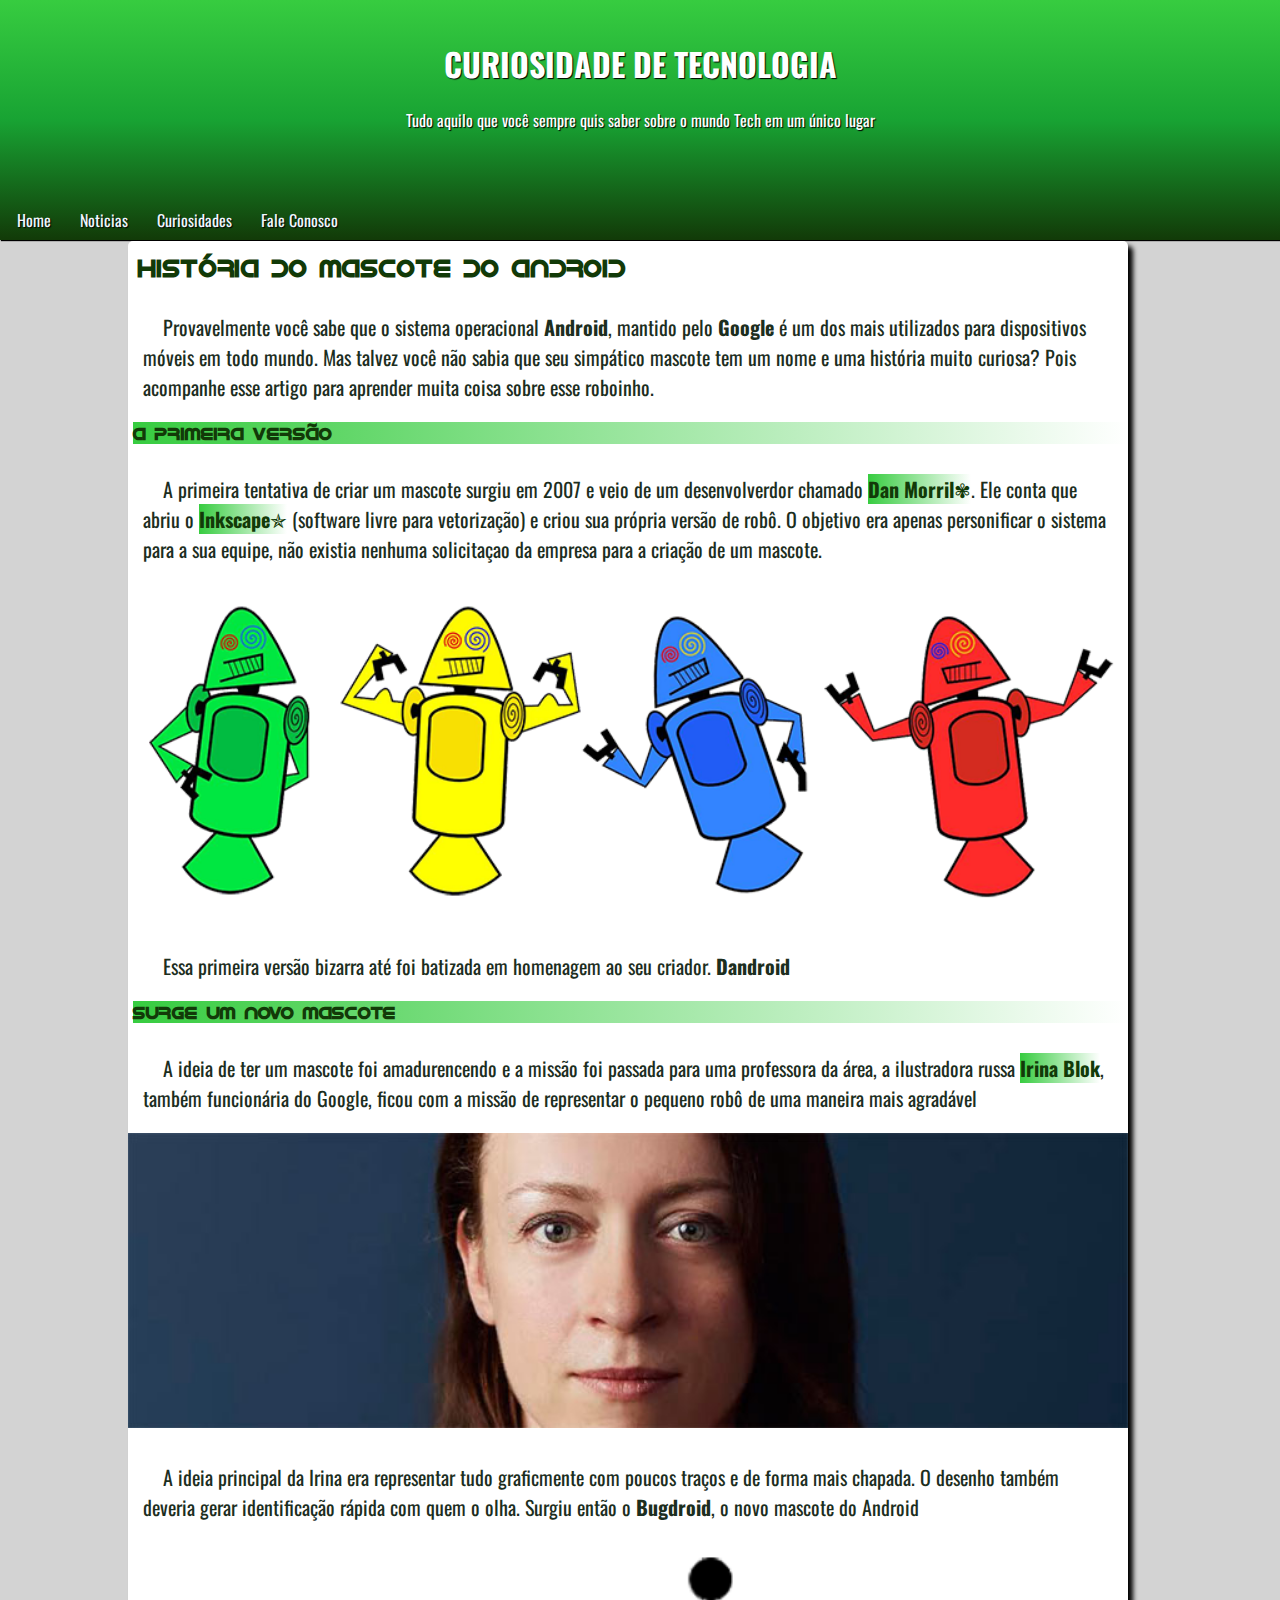
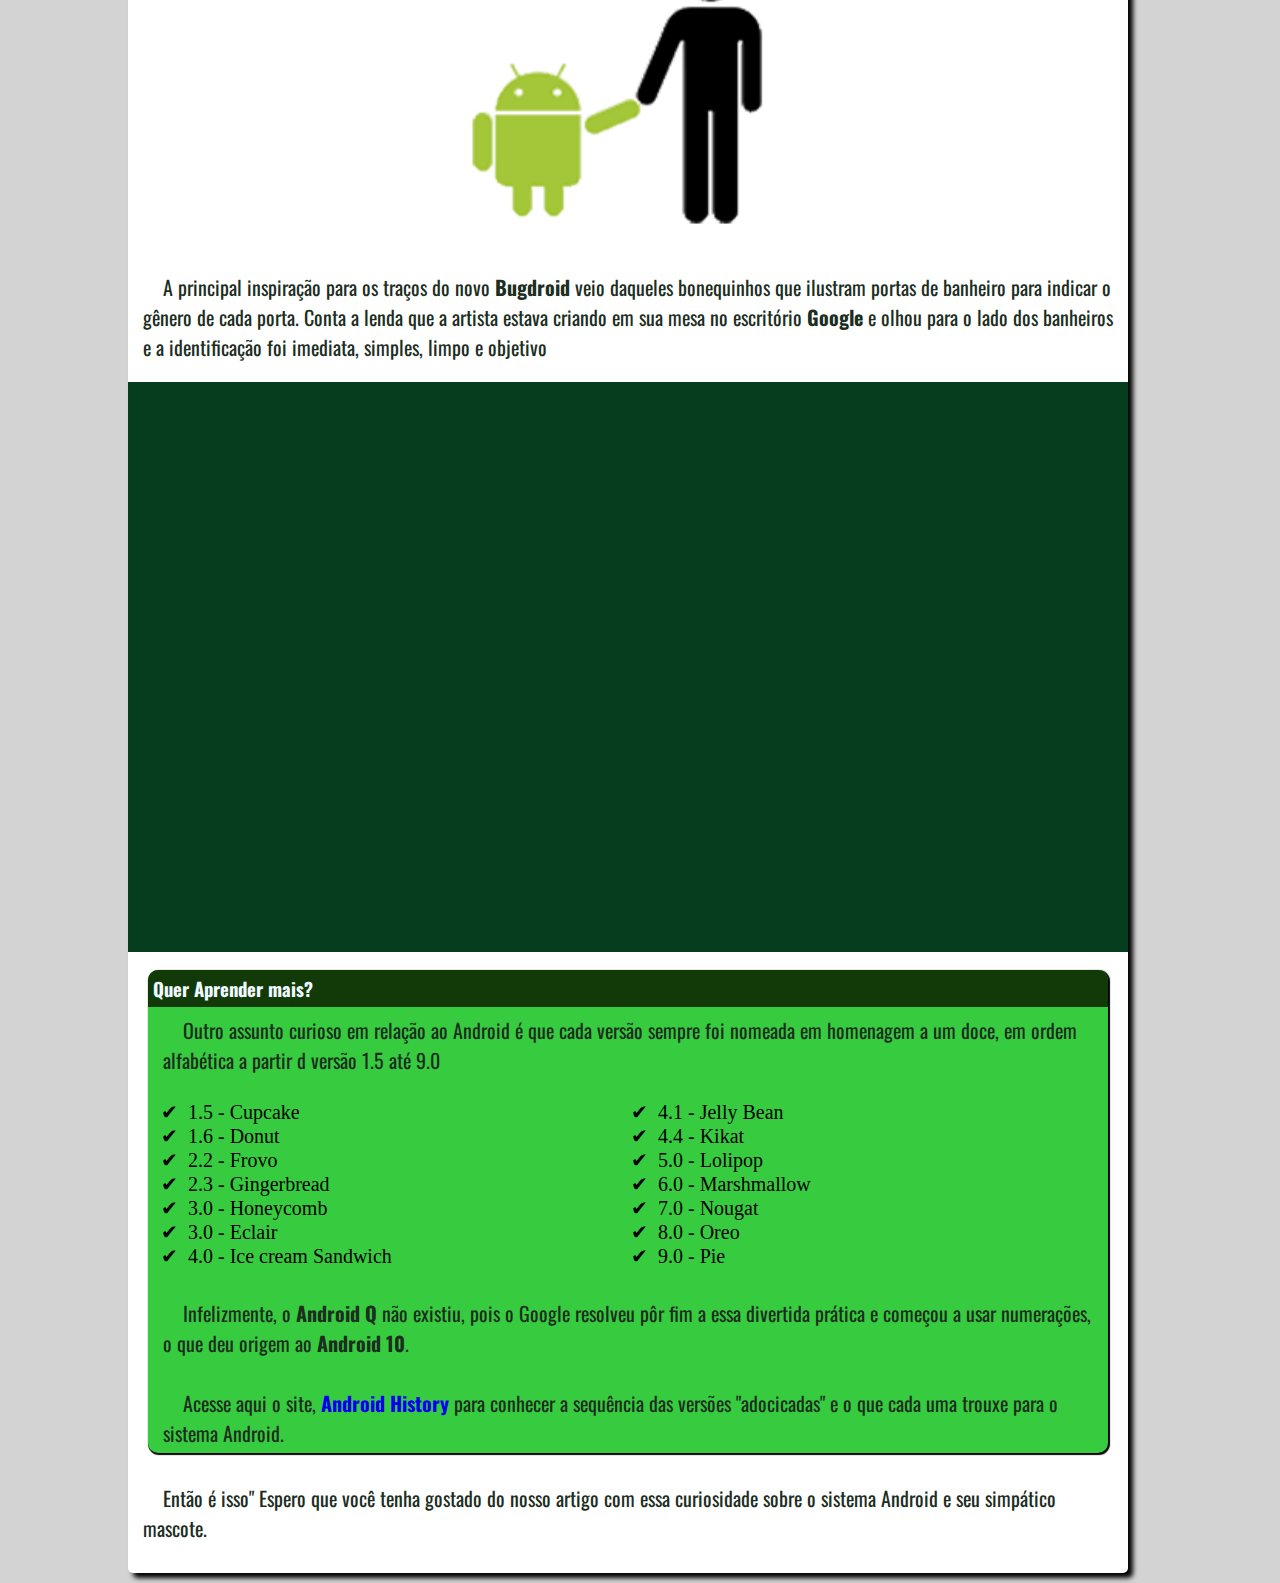
==== desafio010.html @ bfae3003 "Initial commit" ====
<!DOCTYPE html><!-- Esse foi eu que fiz-->
<html lang="pt-br">
<head>
    <meta charset="UTF-8">
    <meta name="viewport" content="width=device-width, initial-scale=1.0">
    <link rel="shortcut icon" href="favicon.ico" type="image/x-icon">
    <title>Como surgiu o Mascote do Android</title>
    <link rel="stylesheet" href="style.css">
</head>
<body>
    <header>
        <h1> CURIOSIDADE DE TECNOLOGIA</h1>
        <P>Tudo aquilo que você sempre quis saber sobre o mundo Tech em um único lugar</P>
        <nav>
                <a class="a1" href="#">Home</a>
                <a class="a1"href="#">Noticias</a>
                <a class="a1" href="#">Curiosidades</a>
                <a class="a1"href="#">Fale Conosco</a>
        </nav>
    </header>
    <main>
        <!--<article-->
            <h1 id="h1"> História do Mascote do Android</h1>
            <p class="id1">Provavelmente você sabe que o sistema operacional <strong>Android</strong>, mantido pelo <strong>Google</strong> é um dos mais utilizados para dispositivos móveis em todo mundo. Mas talvez você não sabia que seu simpático mascote tem um nome e uma história muito curiosa? Pois acompanhe esse artigo para aprender muita coisa sobre esse roboinho.</p>
            <h3 class="h3">  A primeira Versão</h3>
            <p class="id1"> A primeira tentativa de criar um mascote surgiu em 2007 e veio de um desenvolverdor chamado <a id="dan"href="https://androidcommunity.com/dan-morrill-shows-us-the-android-mascot-that-almost-was-20130103/" target="_blank" class="link1"><strong>Dan Morril</strong></a>. Ele conta que abriu o <a id="ink" href="https://inkscape.org/pt-br/" target="_blank" class="link1"><strong>Inkscape</strong></a> (software livre para vetorização) e criou sua própria versão de robô. O objetivo era apenas personificar o sistema para a sua equipe, não existia nenhuma solicitaçao da empresa para a criação de um mascote.</p>
            <img src="imagens/dan-droids.png" alt="dandrid" width="100%">
            
            <p class="id1">Essa primeira versão bizarra até foi batizada em homenagem ao seu criador. <strong>Dandroid</strong></p>
            <h3 class="h3">Surge um novo Mascote</h3>
            <p class="id1">A ideia de ter um mascote foi amadurencendo e a missão foi passada para uma professora da área, a ilustradora russa <a href="https://www.irinablok.com/" target="_blank" class="link1"><strong>Irina Blok</strong></a>, também funcionária do Google, ficou com a missão de representar o pequeno robô de uma maneira mais agradável</p>
            
            <img src="imagens/irina-blok.jpg" alt="Irina Blok, criadora do Bugdroid" width="100%">
            
            <p class="id1">A ideia principal da Irina era representar tudo graficmente com poucos traços e de forma mais chapada. O desenho também deveria gerar identificação rápida com quem o olha. Surgiu então o <strong>Bugdroid</strong>, o novo mascote do Android</p>
            
            <div id="bugdroid"><img src="imagens/bugdroid.png" alt="BugDroid" width="auto" height="300px"></div>

            <p class="id1"> A principal inspiração para os traços do novo <strong>Bugdroid</strong> veio daqueles bonequinhos que ilustram portas de banheiro para indicar o gênero de cada porta. Conta a lenda que a artista estava criando em sua mesa no escritório <strong>Google</strong> e olhou para o lado dos banheiros e a identificação foi imediata, simples, limpo e objetivo</p>

            <div id="divideo"><iframe id="video"  src="https://www.youtube.com/embed/5K4pEk19nhs?si=ZQV7nyqx-ZLUtN8B" title="YouTube video player" frameborder="0" allow="accelerometer; autoplay; clipboard-write; encrypted-media; gyroscope; picture-in-picture; web-share" allowfullscreen></iframe>
            </div>
            <section>
                <h3 id="h3s">Quer Aprender mais?</h3>
                <p id="id11">Outro assunto curioso em relação ao Android é que cada versão sempre foi nomeada em homenagem a um doce, em ordem alfabética a partir d versão 1.5 até 9.0</p>
            <ul>
                <li>1.5 - Cupcake</li>
                <li>1.6 - Donut</li>
                <li>2.2 - Frovo</li>
                <li>2.3 - Gingerbread</li>
                <li>3.0 - Honeycomb</li>
                <li>3.0 - Eclair</li>
                <li>4.0 - Ice cream Sandwich</li> 
                <li>4.1 - Jelly Bean</li>
                <li>4.4 - Kikat</li>
                <li>5.0 - Lolipop</li>
                <li>6.0 - Marshmallow</li>
                <li>7.0 - Nougat</li>
                <li>8.0 - Oreo</li>
                <li>9.0 - Pie</li>
            </ul>
                <p class="id1">Infelizmente, o <strong>Android Q</strong> não existiu, pois o Google resolveu pôr fim a essa divertida prática e começou a usar numerações, o que deu origem ao <strong>Android 10</strong>. </p>
                <p id ="id12">Acesse aqui o site, <strong><a id="siteandroid" href="https://www.android.com/">Android History</a></strong></a> para conhecer a sequência das versões "adocicadas" e o que cada uma trouxe para o sistema Android.</p>           
            </section>
        <!--</article>-->
            <p class="id1">Então é isso" Espero que você tenha gostado do nosso artigo com essa curiosidade sobre o sistema Android e seu simpático mascote.</p>
    </main>
</body>
</html>
---- style.css ----
@charset  'UTF-8';

@font-face{
    font-family: droid;
    src: url(idroid.otf);
}
@font-face{
    font-family:regular;
    src: url(Oswald-VariableFont_wght.ttf);
}
body{
    background-color: lightgrey;
    margin: 0px;
}
header{
    background: linear-gradient(to top,#123A08, #18A333, #37CC40 );
    font-family: regular;
    margin: 0px;
    height: 240px;
    color: white;
    text-align: center;
    box-shadow: 1px 1px 1px black;
    text-shadow: 1px 1px 1px black;
}
header > h1{
    margin-top: 0px;
    padding-top: 40px;
   
}
nav{
    width: 350px;
    height: 20px;
    padding-left: 5px;
    padding-top: 60px;
}
nav > a {
    color: aliceblue;
    margin-right: 15px;
    padding-left: 10px;
    text-decoration: none;
}
a:hover{
   
    text-decoration:underline;
}

main{
    background-color: white;
    margin-top: -3px;
    margin-bottom: 10px;
    margin-left: 10%;
    margin-right: 10%;
    padding-bottom: 10px;
    box-shadow: 5px 5px 5px black;
    border-radius: 5px 5px 5px 5px;
    min-width: 300px;
    max-width: 1000px;
}
main > h1{
    margin-left: 10px;
    margin-top: 4px;
    padding-top: 12px;
    font-family: 'droid', Courier, monospace;
    color: #123A08;
    font-size: 25px;
}
.id1{
    padding-left: 15px;
    padding-right: 15px;
    padding-top: 10px;
    text-indent:20px;
    color: #1C2E1E;
    font-family: regular;
    font-size: 20px;
   
}
#id11{
    padding-left: 15px;
    padding-right: 15px;
    margin-top: 3px;
    text-indent:20px;
    color: #1C2E1E;
    font-family: regular;
    font-size: 20px;
}
#id12{
    padding-left: 15px;
    padding-right: 15px;
    margin-top: 10px;
    padding-top: 5px;
    text-indent:20px;
    color: #1C2E1E;
    font-family: regular;
    font-size: 20px;
}
#foto1{
    width: auto;
    height: auto;
}
.h3{
    background:linear-gradient(to right,  #37CC40, white);
    color: #123A08;
    font-family: 'droid';
    font-size: 18px;
    margin-left: 5px;
}
section{
    border-radius: 10px 10px 10px 10px;
    box-shadow: 1px 1px 1px 1px;
    background-color: #37CC40;
    width: 96%;
    margin-left: 2%;
    height: 100%;
}
#h3s{ 
    border-radius: 10px 10px 0px 0px;
    margin-bottom: 1px; 
}
section > p{
    padding: 5px;
}
section > h3{
    font-family: regular;
    background-color: #123A08;
    color: aliceblue;
    padding: 5px;
    width: auto;
    height: auto;
}
.link1{
    background:linear-gradient(to right,  #37CC40, white);
    text-decoration: none;
    color: #123A08;
}
#bugdroid{
    width: 100%;
    height: 300px;
    text-align: center;
}
#divideo{
    background-color: #063d1e;
    position: relative;
    padding-bottom: 59%;
    padding-bottom: 57%;
   
}
#video{
    position: absolute;
    top: 5%;
    left: 5%;
    width: 90%;
    height: 90%;
}
#dl1{
    height: 150px;
    width: 200px;
    margin-left: 10px;
    padding-bottom: 10px;
}
#dl2{
    height: 140px;
    width: 170px;
    margin-left: 220px;
    margin-top: -160px;
}
ul{
    list-style-type:'\2714\0020\0020';
    columns: 2;
    list-style-position: section;
    font-size: 20px;
}
#ultp{
    text-indent: 10px;
    height: 70px;
    width: 100%;
    margin-left: 10px;
}
.listas{
    font-family: regular;
}
.listas::before{
    content:'➮';
}
#siteandroid{
    text-decoration: none;
}
#siteandroid:hover{
    text-decoration: underline;
}
#dan::after{
    content:'✾';
}
#ink::after{
    content:'✯';
}
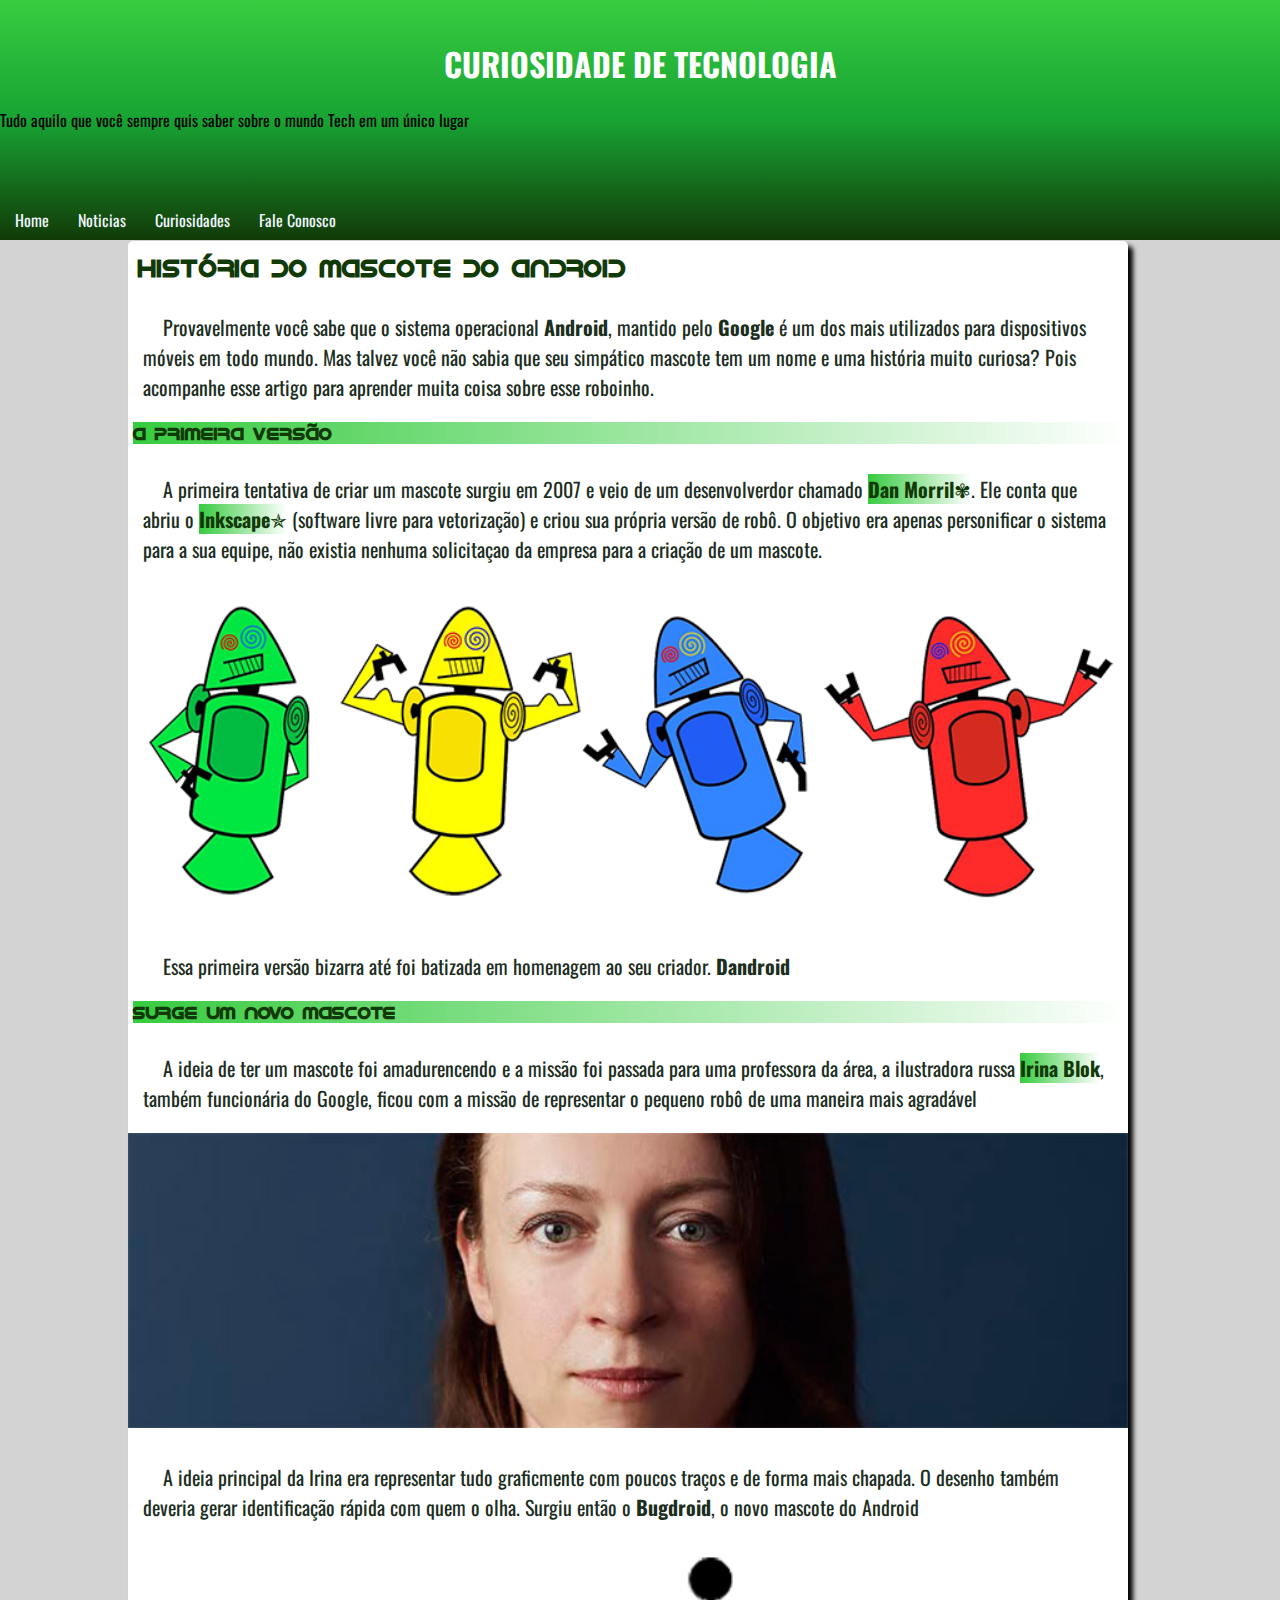
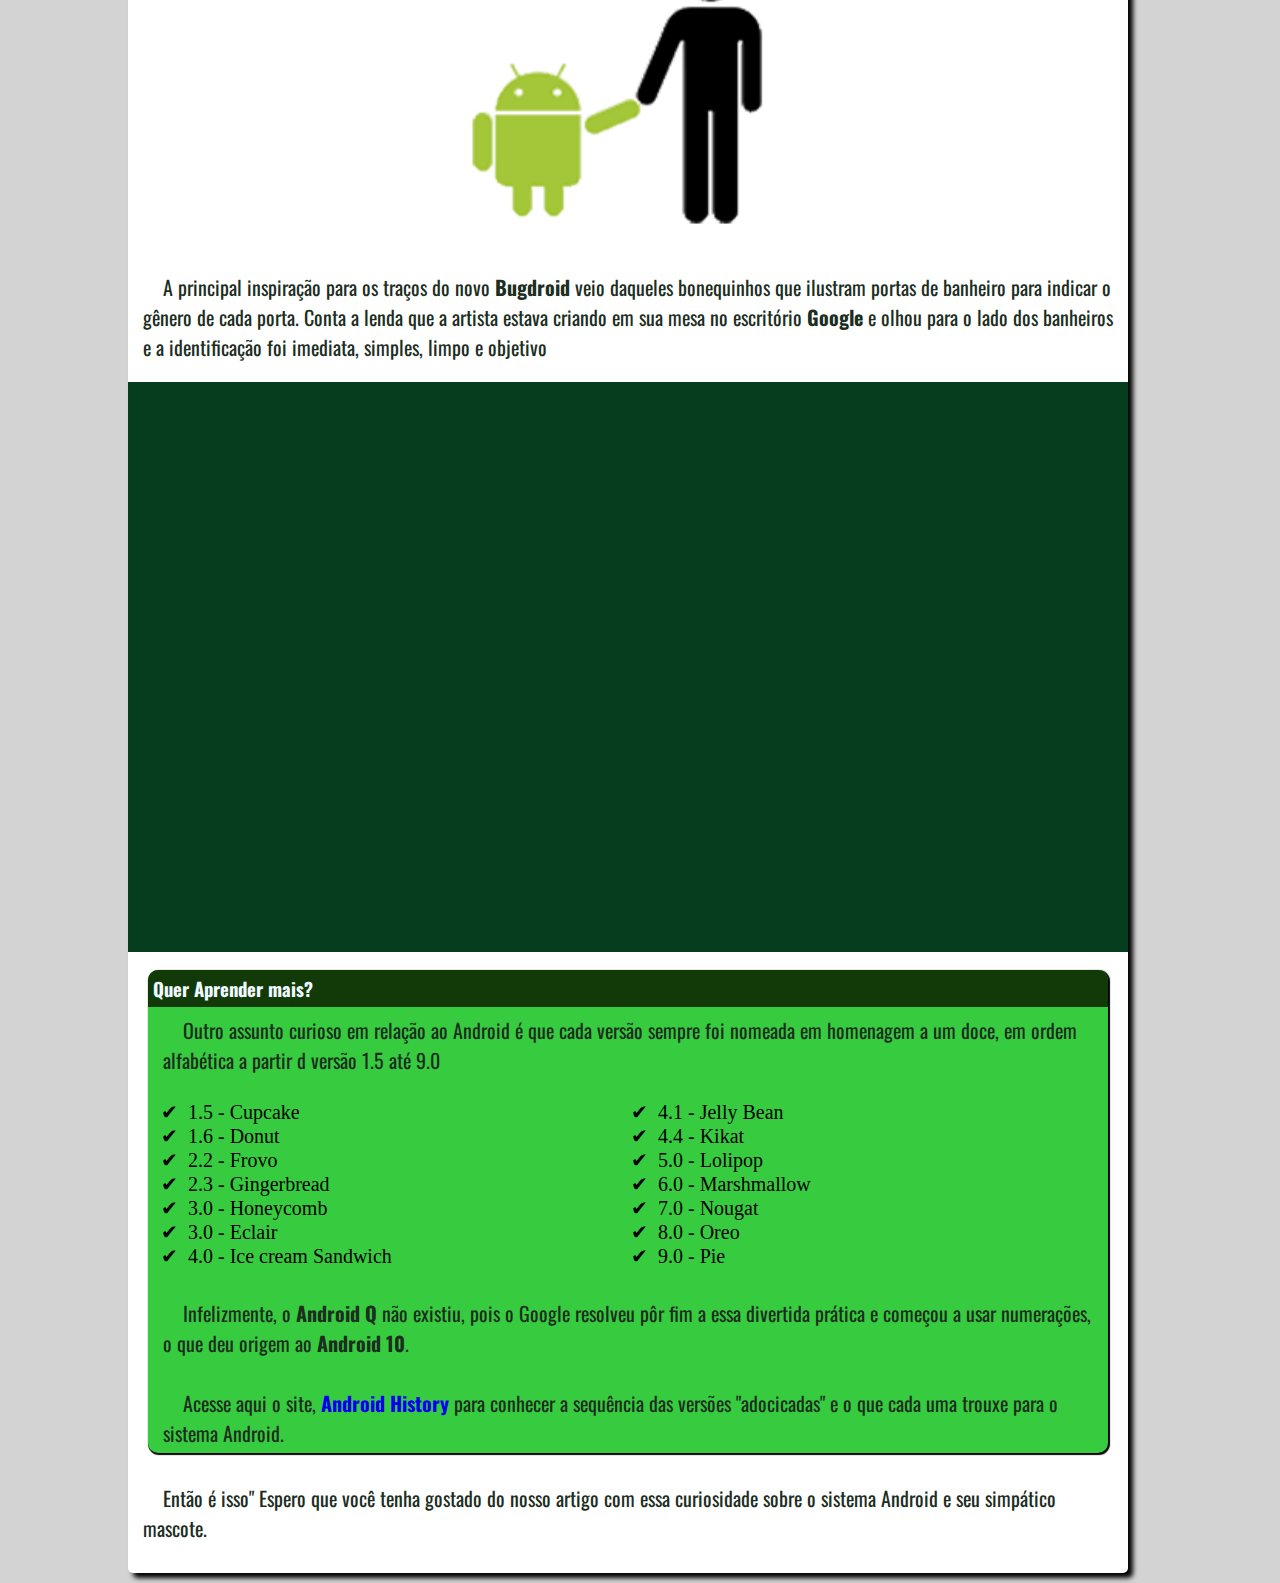
==== commit a1426d17: "ajuste" ====
--- a/desafio010.html
+++ b/desafio010.html
@@ -1,4 +1,4 @@
-<!DOCTYPE html><!-- Esse foi eu que fiz-->
+<!DOCTYPE html>
 <html lang="pt-br">
 <head>
     <meta charset="UTF-8">
--- a/style.css
+++ b/style.css
@@ -15,16 +15,13 @@
 header{
     background: linear-gradient(to top,#123A08, #18A333, #37CC40 );
     font-family: regular;
-    margin: 0px;
     height: 240px;
-    color: white;
-    text-align: center;
-    box-shadow: 1px 1px 1px black;
-    text-shadow: 1px 1px 1px black;
 }
 header > h1{
     margin-top: 0px;
     padding-top: 40px;
+    color: white;
+    text-align: center;
    
 }
 nav{
